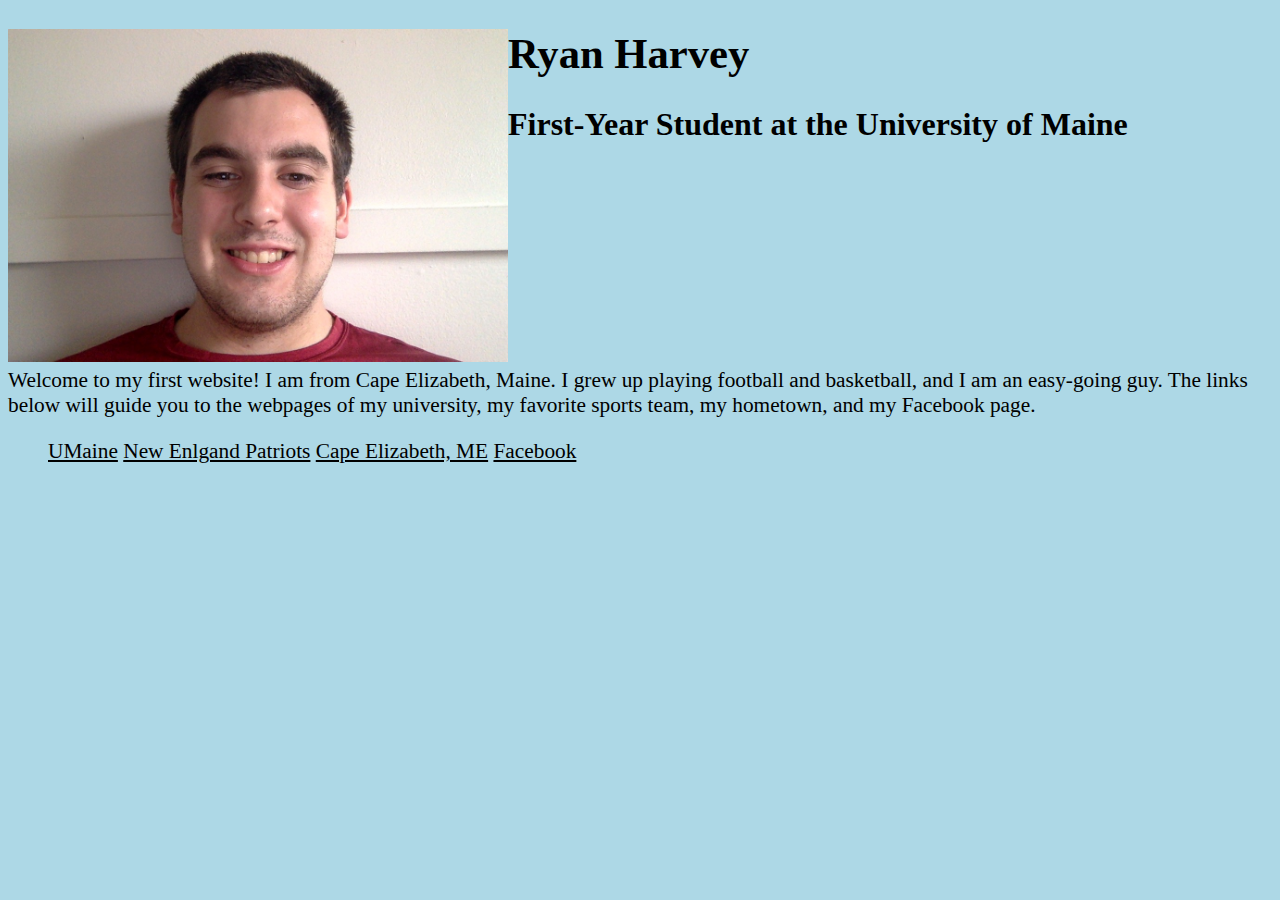
==== index.html @ 6ea049ab "Add files via upload" ====
<!DOCTYPE html>
<html>
	<head>
		<title>First Web Page</title>
		<link href="https://fonts.google.com/specimen/Merriweather" rel="stylesheet">
		<link href="styles.css" rel="stylesheet">	
	</head>
	<body>
	
<div class="picture">
	<IMG SRC="Photo on 9-5-17 at 4.44 PM.jpg">
</div>





<h1>Ryan Harvey</h1>
<h2>First-Year Student at the University of Maine</h2>

<div class="article">
<p>Welcome to my first website! I am from Cape Elizabeth, Maine. I grew up playing football and basketball, and I am an easy-going guy. The links below will guide you to the webpages of my university, my favorite sports team, my hometown, and my Facebook page.</p>
</div>
<nav>
<ul> 
<LI><a href="https://umaine.edu">UMaine</a></LI>
<LI><a href="https://patriots.com">New Enlgand Patriots</a></LI>
<LI><a href="https://www.capeelizabeth.com/visitors/attractions/fort_williams_park/home.html">Cape Elizabeth, ME</a></LI>
<LI><a href="https://www.facebook.com/ryan.harvey.31586">Facebook</a></LI>
</ul>
</nav>







	</body>
</html>
---- styles.css ----
h1 { 
	color: black;
	font-size: 200%;
	font-weight: bold;
	}
body { 
	background: lightblue;
	font-size: 16pt;
	font-family: 'Merriweather', serif;}
h2 {
	color: black;
	font-size: 150%;
	font-weight: bold;
	}
nav li {
	display: inline-block
	}
	
a { color: black }

a:hover { color: indigo }

img {width: 500px}
.picture {float: left}
.article {clear: both}
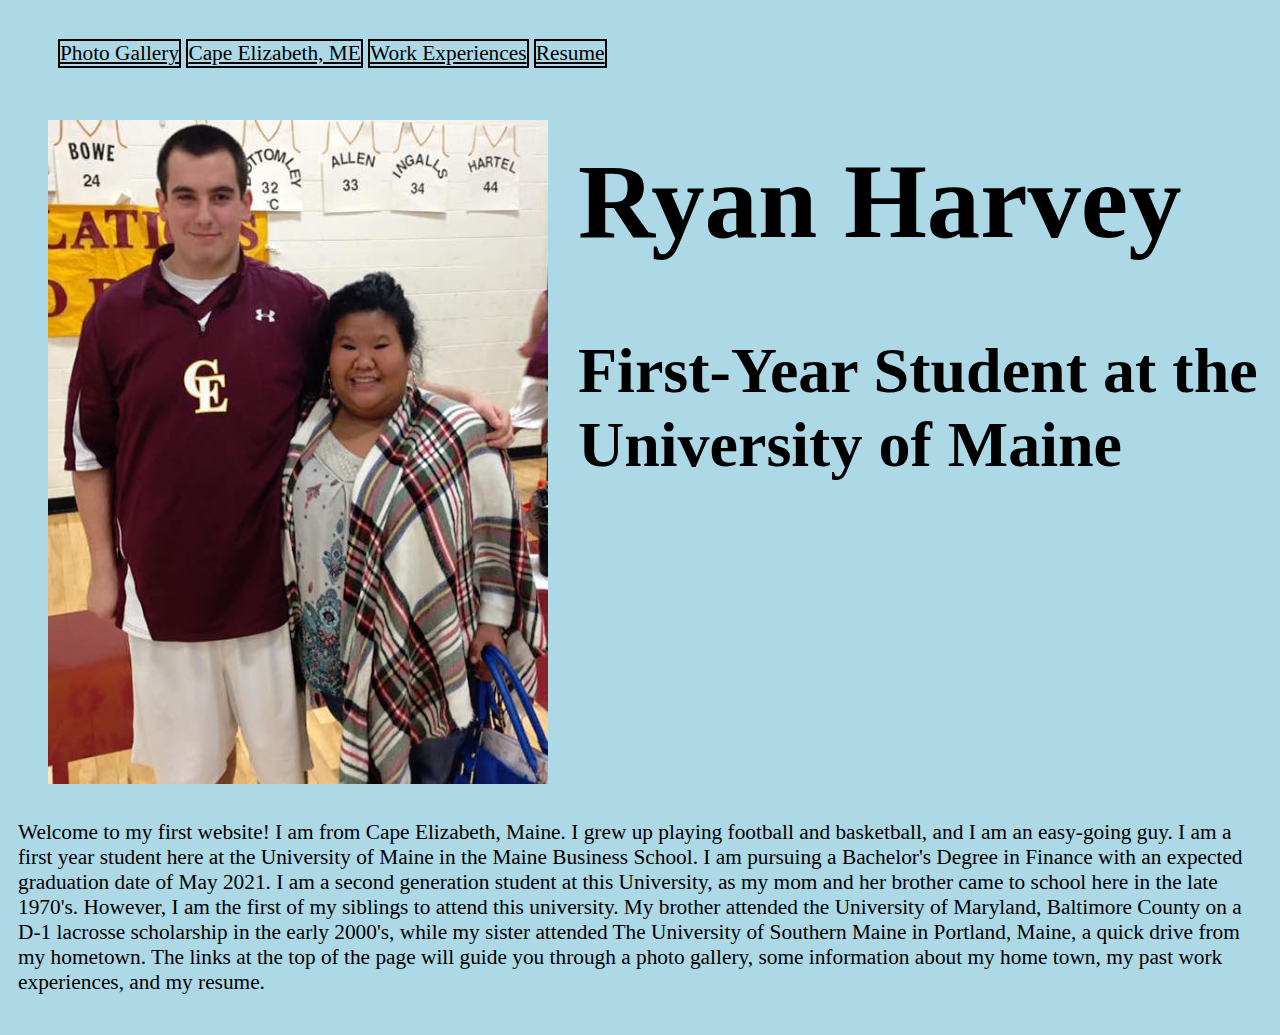
==== commit d560b476: "Add files via upload" ====
--- a/index.html
+++ b/index.html
@@ -3,12 +3,21 @@
 	<head>
 		<title>First Web Page</title>
 		<link href="https://fonts.google.com/specimen/Merriweather" rel="stylesheet">
-		<link href="styles.css" rel="stylesheet">	
+		<link href="styles1.css" rel="stylesheet">	
 	</head>
 	<body>
+
+<nav>
+<ul> 
+<LI><a href="photo gallery.html">Photo Gallery</a></LI>
+<LI><a href="Cape Elizabeth.html">Cape Elizabeth, ME</a></LI>
+<LI><a href="Work Experiences.html">Work Experiences</a></LI>
+<LI><a href="resume.html">Resume</a></LI>
+</ul>
+</nav>
 	
 <div class="picture">
-	<IMG SRC="Photo on 9-5-17 at 4.44 PM.jpg">
+	<IMG SRC="Cover Photo.jpg">
 </div>
 
 
@@ -19,16 +28,9 @@
 <h2>First-Year Student at the University of Maine</h2>
 
 <div class="article">
-<p>Welcome to my first website! I am from Cape Elizabeth, Maine. I grew up playing football and basketball, and I am an easy-going guy. The links below will guide you to the webpages of my university, my favorite sports team, my hometown, and my Facebook page.</p>
+<p>Welcome to my first website! I am from Cape Elizabeth, Maine. I grew up playing football and basketball, and I am an easy-going guy. I am a first year student here at the University of Maine in the Maine Business School. I am pursuing a Bachelor's Degree in Finance with an expected graduation date of May 2021. I am a second generation student at this University, as my mom and her brother came to school here in the late 1970's. However, I am the first of my siblings to attend this university. My brother attended the University of Maryland, Baltimore County on a D-1 lacrosse scholarship in the early 2000's, while my sister attended The University of Southern Maine in Portland, Maine, a quick drive from my hometown. The links at the top of the page will guide you through a photo gallery, some information about my home town, my past work experiences, and my resume.</p>
 </div>
-<nav>
-<ul> 
-<LI><a href="https://umaine.edu">UMaine</a></LI>
-<LI><a href="https://patriots.com">New Enlgand Patriots</a></LI>
-<LI><a href="https://www.capeelizabeth.com/visitors/attractions/fort_williams_park/home.html">Cape Elizabeth, ME</a></LI>
-<LI><a href="https://www.facebook.com/ryan.harvey.31586">Facebook</a></LI>
-</ul>
-</nav>
+
 
 
 
--- a/styles1.css
+++ b/styles1.css
@@ -0,0 +1,27 @@
+h1 { 
+	color: black;
+	font-size: 500%;
+	font-weight: bold;
+	}
+body { 
+	background: lightblue;
+	font-size: 16pt;
+	font-family: 'Merriweather', serif;
+	padding: 10px}
+h2 {
+	color: black;
+	font-size: 300%;
+	font-weight: bold;
+	}
+nav li {
+	display: inline-block;
+	border: 2px solid black;
+	}
+	
+a { color: black }
+
+a:hover { color: indigo }
+
+img {width: 500px}
+.picture {float: left; margin: 30px}
+.article {clear: both}